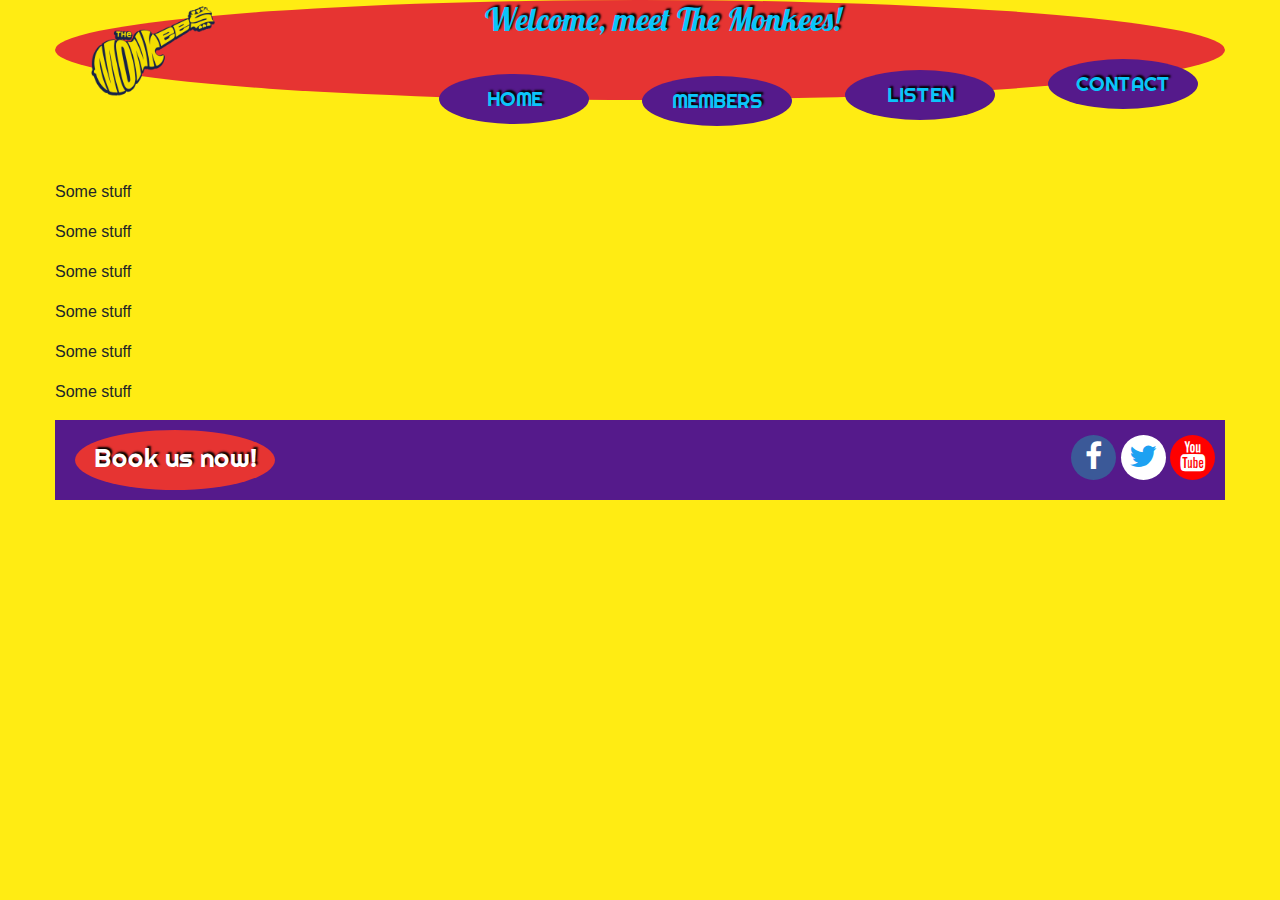
==== index.html @ e27cbba0 "css loading fix for github" ====
<!DOCTYPE html>
<html>
  <head>
    <meta charset="UTF-8">
    <meta name="viewport" content="width=device-width,initial-scale=1">
    <meta http-equiv="X-UA-Compatable" content="ie-edge">
    <link rel="stylesheet" href="https://stackpath.bootstrapcdn.com/bootstrap/4.3.1/css/bootstrap.min.css" type="text/css">
    <link rel="stylesheet" href="https://stackpath.bootstrapcdn.com/font-awesome/4.7.0/css/font-awesome.min.css" type="text/css">
    <link rel="stylesheet" href="https://norbertasl.github.io/monkees-band-website/assets/css/style.css" type="text/css">
    <title>Monkees Home</title>
  </head>
  <body class="container">
    <header>
      <div id="" class="row no-gutters header-container bg-colour-header-container">
        <a id="" href="index.html" class="col-md-2 logo"></a>
        <div class="col-md-10">
          <div class="row no-gutters">
            <div id="" class="col heading">
              <h1>Welcome, meet The Monkees!</h1>
            </div>
          </div>
          <div class="row no-gutters">
            <div class="col-md-0 col-lg-2">

            </div>
            <div class="col-md-12 col-lg-10">
              <ul id="" class="list-inline bg-colour-nav nav">
                <li class="col-6 col-sm-3 list-inline-item nav-item-conrainer">
                  <div class="nav-item nav-item-home">
                    <a href="#">Home</a>
                  </div>
                </li>
                <li class="col-6 col-sm-3 list-inline-item nav-item-conrainer">
                  <div class="nav-item nav-item-members">
                    <a href="#">Members</a>
                  </div>
                </li>
                <li class="col-6 col-sm-3 list-inline-item nav-item-conrainer">
                  <div class="nav-item nav-item-listen">
                    <a href="#">Listen</a>
                  </div>
                </li>
                <li class="col-6 col-sm-3 list-inline-item nav-item-conrainer">
                  <div class="nav-item nav-item-contact">
                    <a href="#">Contact</a>
                  </div>
                </li>
              </ul>
            </div>
          </div>

        </div>
      </div>
    </header>
    <section>
        <p>Some stuff</p>
        <p>Some stuff</p>
        <p>Some stuff</p>
        <p>Some stuff</p>
        <p>Some stuff</p>
        <p>Some stuff</p>
    </section>
    <footer class="row no-gutters footer-container bg-colour-footer-container">
      <div class="col-6 footer-book-section">
        <div class="book-now-container">
          <a href="#">
            <h3>Book us now!</h3>
          </a>
        </div>

      </div>
      <div class="col-6 footer-sicial-section">
        <ul class="list-inline social-links">
                <li class="list-inline-item">
                  <a href="#" target="_blank">
                    <i class="fa fa-facebook icon-facebook"></i>
                    <span class="sr-only">facebook</span>
                  </a>
                </li>
                <li class="list-inline-item">
                  <a href="#" target="_blank">
                    <i class="fa fa-twitter icon-twitter"></i>
                    <span class="sr-only">twitter</span>
                  </a>
                </li>
                <li class="list-inline-item">
                  <a href="#" target="_blank">
                    <i class="fa fa-youtube icon-youtube"></i>
                    <span class="sr-only">youtube</span>
                  </a>
                </li>
              </ul>
      </div>
    </footer>
  </body>
</html>
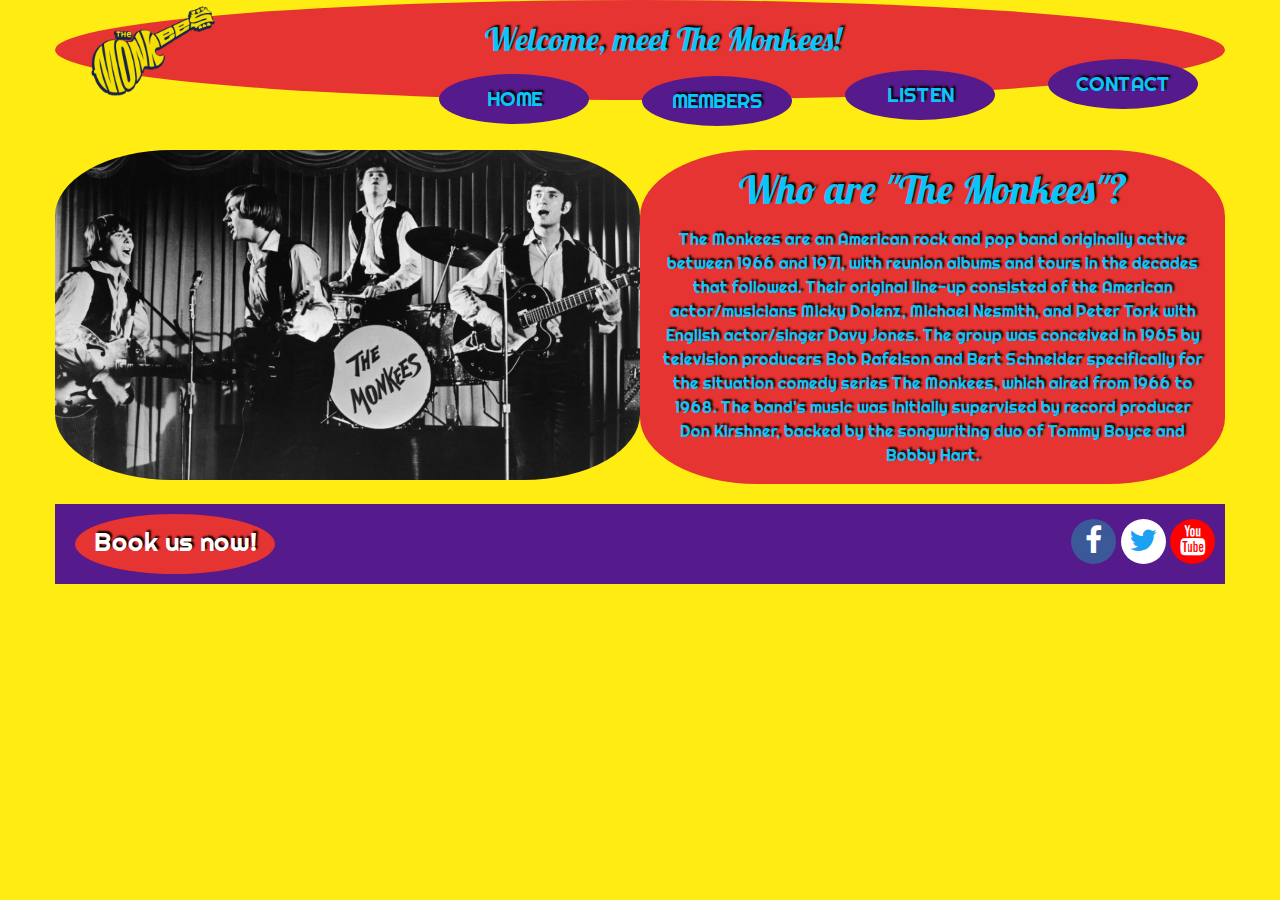
==== commit 2bf9cc2b: "Added Home page content and styling" ====
--- a/index.html
+++ b/index.html
@@ -1,96 +1,116 @@
 <!DOCTYPE html>
 <html>
-  <head>
-    <meta charset="UTF-8">
-    <meta name="viewport" content="width=device-width,initial-scale=1">
-    <meta http-equiv="X-UA-Compatable" content="ie-edge">
-    <link rel="stylesheet" href="https://stackpath.bootstrapcdn.com/bootstrap/4.3.1/css/bootstrap.min.css" type="text/css">
-    <link rel="stylesheet" href="https://stackpath.bootstrapcdn.com/font-awesome/4.7.0/css/font-awesome.min.css" type="text/css">
+
+<head>
+  <meta charset="UTF-8">
+  <meta name="viewport" content="width=device-width,initial-scale=1">
+  <meta http-equiv="X-UA-Compatable" content="ie-edge">
+  <link rel="stylesheet" href="https://stackpath.bootstrapcdn.com/bootstrap/4.3.1/css/bootstrap.min.css" type="text/css">
+  <link rel="stylesheet" href="https://stackpath.bootstrapcdn.com/font-awesome/4.7.0/css/font-awesome.min.css" type="text/css">
+  <!--
     <link rel="stylesheet" href="https://norbertasl.github.io/monkees-band-website/assets/css/style.css" type="text/css">
-    <title>Monkees Home</title>
-  </head>
-  <body class="container">
-    <header>
-      <div id="" class="row no-gutters header-container bg-colour-header-container">
-        <a id="" href="index.html" class="col-md-2 logo"></a>
-        <div class="col-md-10">
-          <div class="row no-gutters">
-            <div id="" class="col heading">
-              <h1>Welcome, meet The Monkees!</h1>
-            </div>
+  -->
+  <link rel="stylesheet" href="/assets/css/style.css" type="text/css">
+
+  <title>Monkees Home</title>
+</head>
+
+<body class="container">
+  <header>
+    <div id="" class="row no-gutters header-container bg-colour-header-container">
+      <a id="" href="index.html" class="col-md-2 logo"></a>
+      <div class="col-md-10">
+        <div class="row no-gutters">
+          <div id="" class="col heading">
+            <h1>Welcome, meet The Monkees!</h1>
           </div>
-          <div class="row no-gutters">
-            <div class="col-md-0 col-lg-2">
+        </div>
+        <div class="row no-gutters">
+          <div class="col-md-0 col-lg-2">
 
-            </div>
-            <div class="col-md-12 col-lg-10">
-              <ul id="" class="list-inline bg-colour-nav nav">
-                <li class="col-6 col-sm-3 list-inline-item nav-item-conrainer">
-                  <div class="nav-item nav-item-home">
-                    <a href="#">Home</a>
-                  </div>
-                </li>
-                <li class="col-6 col-sm-3 list-inline-item nav-item-conrainer">
-                  <div class="nav-item nav-item-members">
-                    <a href="#">Members</a>
-                  </div>
-                </li>
-                <li class="col-6 col-sm-3 list-inline-item nav-item-conrainer">
-                  <div class="nav-item nav-item-listen">
-                    <a href="#">Listen</a>
-                  </div>
-                </li>
-                <li class="col-6 col-sm-3 list-inline-item nav-item-conrainer">
-                  <div class="nav-item nav-item-contact">
-                    <a href="#">Contact</a>
-                  </div>
-                </li>
-              </ul>
-            </div>
           </div>
-
-        </div>
-      </div>
-    </header>
-    <section>
-        <p>Some stuff</p>
-        <p>Some stuff</p>
-        <p>Some stuff</p>
-        <p>Some stuff</p>
-        <p>Some stuff</p>
-        <p>Some stuff</p>
-    </section>
-    <footer class="row no-gutters footer-container bg-colour-footer-container">
-      <div class="col-6 footer-book-section">
-        <div class="book-now-container">
-          <a href="#">
-            <h3>Book us now!</h3>
-          </a>
+          <div class="col-md-12 col-lg-10">
+            <ul id="" class="list-inline bg-colour-nav nav">
+              <li class="col-6 col-sm-3 list-inline-item nav-item-conrainer">
+                <div class="nav-item nav-item-home">
+                  <a href="index.html">Home</a>
+                </div>
+              </li>
+              <li class="col-6 col-sm-3 list-inline-item nav-item-conrainer">
+                <div class="nav-item nav-item-members">
+                  <a href="members.html">Members</a>
+                </div>
+              </li>
+              <li class="col-6 col-sm-3 list-inline-item nav-item-conrainer">
+                <div class="nav-item nav-item-listen">
+                  <a href="listen.html">Listen</a>
+                </div>
+              </li>
+              <li class="col-6 col-sm-3 list-inline-item nav-item-conrainer">
+                <div class="nav-item nav-item-contact">
+                  <a href="contact.html">Contact</a>
+                </div>
+              </li>
+            </ul>
+          </div>
         </div>
 
       </div>
-      <div class="col-6 footer-sicial-section">
-        <ul class="list-inline social-links">
-                <li class="list-inline-item">
-                  <a href="#" target="_blank">
-                    <i class="fa fa-facebook icon-facebook"></i>
-                    <span class="sr-only">facebook</span>
-                  </a>
-                </li>
-                <li class="list-inline-item">
-                  <a href="#" target="_blank">
-                    <i class="fa fa-twitter icon-twitter"></i>
-                    <span class="sr-only">twitter</span>
-                  </a>
-                </li>
-                <li class="list-inline-item">
-                  <a href="#" target="_blank">
-                    <i class="fa fa-youtube icon-youtube"></i>
-                    <span class="sr-only">youtube</span>
-                  </a>
-                </li>
-              </ul>
+    </div>
+  </header>
+  <section>
+    <div class="row no-gutters">
+      <div class="col-sm-12 col-md-6 home-group-img">
+        <img id="group-img" src="" alt="Monkees group image">
       </div>
-    </footer>
-  </body>
+      <div class="col-sm-12 col-md-6 home-group-history">
+        <h1>Who are "The Monkees"?</h1>
+        <p>The Monkees are an American rock and pop band originally active
+          between 1966 and 1971, with reunion albums and tours in the decades
+          that followed. Their original line-up consisted of the American
+          actor/musicians Micky Dolenz, Michael Nesmith, and Peter Tork
+          with English actor/singer Davy Jones. The group was conceived
+          in 1965 by television producers Bob Rafelson and Bert Schneider
+          specifically for the situation comedy series The Monkees, which
+          aired from 1966 to 1968. The band's music was initially
+          supervised by record producer Don Kirshner, backed
+          by the songwriting duo of Tommy Boyce and Bobby Hart.</p>
+      </div>
+    </div>
+
+  </section>
+  <footer class="row no-gutters footer-container bg-colour-footer-container">
+    <div class="col-6 footer-book-section">
+      <div class="book-now-container">
+        <a href="contact.html">
+          <h3>Book us now!</h3>
+        </a>
+      </div>
+
+    </div>
+    <div class="col-6 footer-sicial-section">
+      <ul class="list-inline social-links">
+        <li class="list-inline-item">
+          <a href="https://www.facebook.com/" target="_blank">
+            <i class="fa fa-facebook icon-facebook"></i>
+            <span class="sr-only">facebook</span>
+          </a>
+        </li>
+        <li class="list-inline-item">
+          <a href="https://twitter.com/" target="_blank">
+            <i class="fa fa-twitter icon-twitter"></i>
+            <span class="sr-only">twitter</span>
+          </a>
+        </li>
+        <li class="list-inline-item">
+          <a href="https://www.youtube.com/" target="_blank">
+            <i class="fa fa-youtube icon-youtube"></i>
+            <span class="sr-only">youtube</span>
+          </a>
+        </li>
+      </ul>
+    </div>
+  </footer>
+</body>
+
 </html>
--- a/assets/css/style.css
+++ b/assets/css/style.css
@@ -0,0 +1,273 @@
+@import url('https://fonts.googleapis.com/css?family=Lobster:100,200,300,400,500,600,700|Righteous:100,200,300,400,500,600,700');
+/*------Colours */
+.container {
+  background-color: #ffec13;
+}
+.bg-colour-header-container{
+  background-color: #e63432;
+}
+.nav-item{
+  background-color: #551a8b;
+}
+.nav-item a{
+  color: #0ac5fa;
+}
+.heading h1{
+  color: #0ac5fa;
+}
+
+.bg-colour-footer-container{
+  background-color: #551a8b;
+}
+/*----------------Spacial paddings/margins/text */
+h1, h2, h3, h4{
+  margin: 0;
+}
+.container{
+  padding-right: 15px;
+  padding-left: 15px;
+  margin-right: auto;
+  margin-left: auto;
+  max-width: 1200px;
+  align-content: center;
+}
+/*--------------------------------Header including nav */
+header {
+  margin: 0;
+}
+.header-container{
+  height: 100px;
+  border-radius: 50%;
+  margin-bottom: 50px;
+}
+.logo {
+  background: url("../images/monkees-logo.png");
+  background-repeat:no-repeat;
+  background-size:contain;
+  background-position: center;
+  min-height: 100px;
+}
+.heading{
+  margin: 0;
+  height: 50px;
+  max-height: 50px;
+  text-align: center;
+}
+.heading h1{
+  padding-top: 20px;
+  padding-right: 150px;
+  font-family: "Lobster", sans-serif;
+  font-size: 2em;
+  text-shadow: #000 2px -2px 2px;
+}
+.nav{
+  /*removes the remaining spaces between manu items*/
+  font-size: 0px;
+
+  margin: 0;
+  height: 50px;
+}
+.nav-item-conrainer{
+  height: 60px;
+  padding: 0px;
+  align-content: center;
+
+}
+.nav-item{
+  text-align: center;
+  width: 150px;
+  height: 50px;
+  border-radius: 50%;
+  padding-top: 10px;
+
+  margin: 0 auto;
+  position: relative;
+
+}
+/*Makes nav buttons follow the curve*/
+.nav-item-home{
+  margin-top: 24px;
+}
+.nav-item-members{
+  margin-top: 26px;
+}
+.nav-item-listen{
+  margin-top: 20px;
+}
+.nav-item-contact{
+  margin-top: 8px;
+}
+
+.nav-item a{
+  font-family: "Righteous", sans-serif;
+  text-decoration: none;
+  font-size: 20px;
+  text-transform: uppercase;
+  text-shadow: #000 2px -2px 2px;
+  width: 100%;
+  height: 100%;
+}
+.nav-item a:hover{
+  font-size: 24px;
+  text-shadow: #000 4px -4px 4px;
+
+}
+/*Removes build in margin*/
+.list-inline-item:not(:last-child){
+  margin: 0;
+}
+
+/*----------------------Footer--*/
+.footer-container{
+  padding: 0;
+  height: 80px;
+  margin: 0;
+  margin-top: 20px;
+}
+.book-now-container{
+  margin-top: 10px;
+  padding-left: 20px;
+}
+
+
+.footer-book-section a{
+  text-decoration:none;
+}
+
+.book-now-container a h3{
+
+  font-family: "Righteous", sans-serif;
+  font-size: 26px;
+  height: 60px;
+  width: 200px;
+  text-align: center;
+  padding-top: 12px;
+  border-radius: 50%;
+  background-color: #e63432;
+  color: #fff;
+  text-shadow: #000 2px -2px 2px;
+}
+
+.book-now-container:hover{
+  margin-top: 2px;
+  padding-left: 10px;
+}
+.book-now-container:hover a h3{
+  height: 75px;
+  width: 220px;
+  padding-top: 16px;
+  font-size:32px;
+  text-shadow: #000 4px -4px 4px;
+}
+
+
+.social-links{
+  padding-top: 15px;
+  padding-bottom: 15px;
+  position: absolute;
+  right: 10px;
+
+}
+.social-links li a i{
+  width: 45px;
+  height: 45px;
+  padding: 18px 0;
+  border-radius: 50%;
+  font-size: 30px;
+  line-height: 7px;
+  text-align: center;
+}
+.social-links li a i:hover{
+  width: 55px;
+  height: 55px;
+  font-size: 35px;
+  padding-top: 22px;
+}
+.icon-youtube{
+  color: #fff;
+  background: #ff0000;
+}
+.icon-twitter{
+  color: #1da1f2;
+  background: #fff;
+}
+.icon-facebook{
+  color: #fff;
+  background: #3b5998;
+}
+/*----------------------Home section styling--*/
+
+.home-group-img{
+  max-height: 330px;
+  overflow: hidden;
+}
+.home-group-img img{
+    content: url("../images/monkees.jpg");
+    max-width:100%;
+
+    border-radius: 20%;
+}
+.home-group-history{
+  background-color: #E63432;
+  border-radius: 20%;
+}
+.home-group-history h1,p{
+  padding-top: 15px;
+  color: #0ac5fa;
+  text-shadow: #000 2px -2px 2px;
+  text-align: center;
+}
+.home-group-history h1{
+  font-family: "Lobster", sans-serif;
+}
+.home-group-history p{
+  font-family: "Righteous", sans-serif;
+  padding-left: 20px;
+  padding-right: 20px;
+}
+
+
+
+
+/*----------------------MEdia--*/
+@media (max-width: 767px) {
+  .header-container{
+    height: 180px;
+  }
+  .heading h1{
+    padding-top: 0px;
+    padding-right: 0px;
+  }
+  .nav-item-home{
+    margin-top: -20px;
+  }
+  .nav-item-members{
+    margin-top: -4px;
+  }
+  .nav-item-listen{
+    margin-top: 14px;
+  }
+  .nav-item-contact{
+    margin-top: -15px;
+  }
+
+
+}
+@media (max-width: 575px) {
+  .header-container{
+    margin-bottom: 110px;
+  }
+  .nav-item{
+    margin-top:10px;
+  }
+  .nav-item-home,
+  .nav-item-listen{
+    float:right;
+    margin-right: 4px;
+  }
+  .nav-item-members,
+  .nav-item-contact{
+      float:left;
+      margin-left: 4px;
+  }
+}
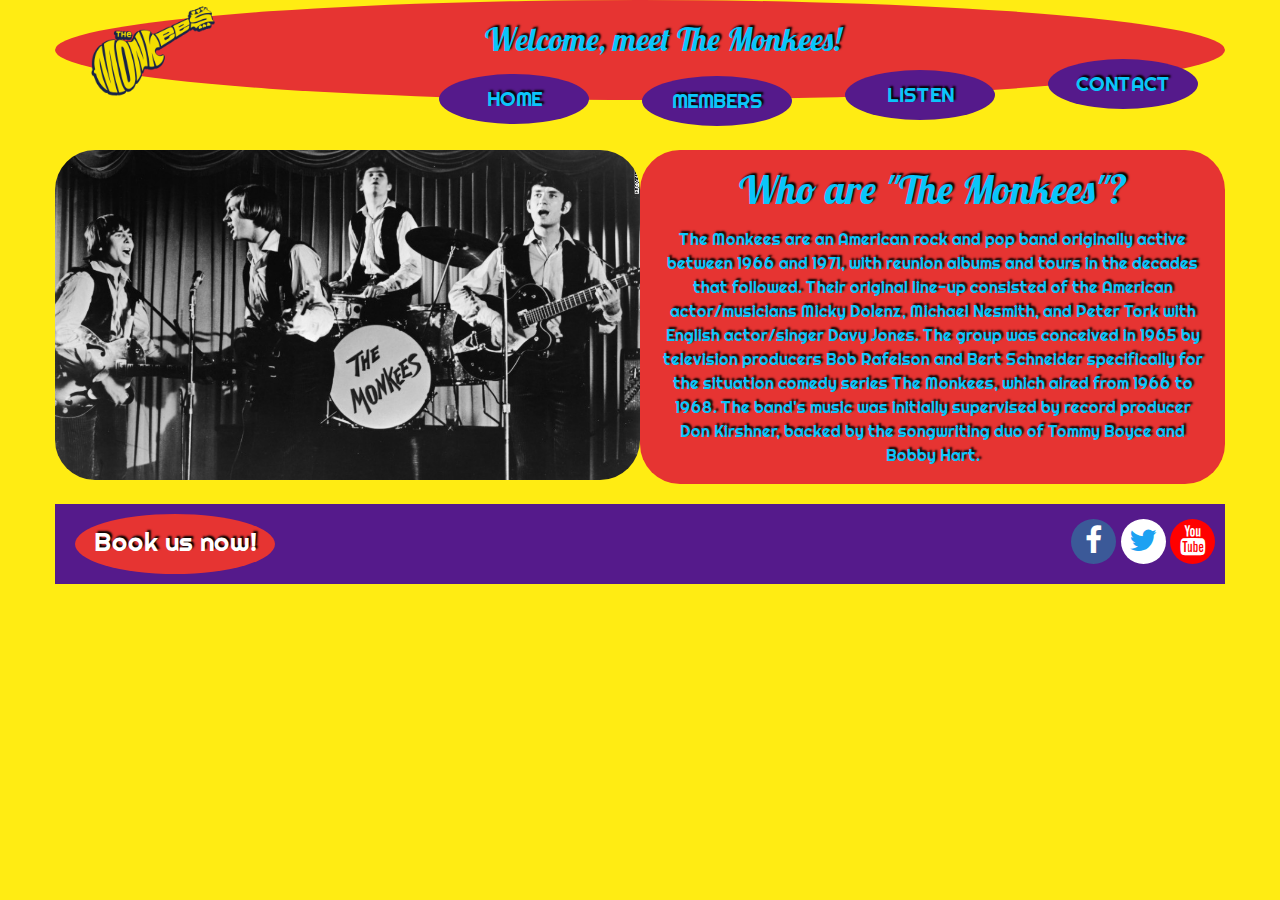
==== commit 86a2156d: "Updated CSS link" ====
--- a/index.html
+++ b/index.html
@@ -10,7 +10,7 @@
   <!--
     <link rel="stylesheet" href="https://norbertasl.github.io/monkees-band-website/assets/css/style.css" type="text/css">
   -->
-  <link rel="stylesheet" href="/assets/css/style.css" type="text/css">
+  <link rel="stylesheet" href="assets/css/style.css" type="text/css">
 
   <title>Monkees Home</title>
 </head>
--- a/assets/css/style.css
+++ b/assets/css/style.css
@@ -12,15 +12,36 @@
 .nav-item a{
   color: #0ac5fa;
 }
-.heading h1{
+.heading h1, h2, h5{
   color: #0ac5fa;
 }
 
 .bg-colour-footer-container{
   background-color: #551a8b;
 }
+/*----------------Image imports */
+.logo {
+  background: url("../images/monkees-logo.png");
+}
+.home-group-img img{
+    content: url("../images/monkees.jpg");
+}
+#md-pic{
+    content: url("../images/md.jpg");
+}
+#dj-pic{
+    content: url("../images/dj.jpg");
+}
+#mn-pic{
+    content: url("../images/mn.jpg");
+}
+#pt-pic{
+    content: url("../images/pt.jpg");
+}
+
+
 /*----------------Spacial paddings/margins/text */
-h1, h2, h3, h4{
+h1, h2, h3, h4, h5{
   margin: 0;
 }
 .container{
@@ -41,7 +62,6 @@
   margin-bottom: 50px;
 }
 .logo {
-  background: url("../images/monkees-logo.png");
   background-repeat:no-repeat;
   background-size:contain;
   background-position: center;
@@ -60,6 +80,7 @@
   font-size: 2em;
   text-shadow: #000 2px -2px 2px;
 }
+
 .nav{
   /*removes the remaining spaces between manu items*/
   font-size: 0px;
@@ -202,14 +223,12 @@
   overflow: hidden;
 }
 .home-group-img img{
-    content: url("../images/monkees.jpg");
     max-width:100%;
-
-    border-radius: 20%;
+    border-radius: 40px;
 }
 .home-group-history{
   background-color: #E63432;
-  border-radius: 20%;
+  border-radius: 40px;
 }
 .home-group-history h1,p{
   padding-top: 15px;
@@ -226,10 +245,57 @@
   padding-right: 20px;
 }
 
-
-
-
-/*----------------------MEdia--*/
+/*----------------------Members section styling--*/
+
+
+.members-image-container{
+  padding-top: 10px;
+  height: 100%;
+  width: 100%;
+  overflow: hidden;
+  text-align: center;
+}
+.members-image-container img{
+  overflow: hidden;
+  max-width:100%;
+  max-height: 180px;
+  border-radius: 40px;
+  transform: translateY(25%);
+}
+
+.members-bio{
+  background-color: #e63432;
+  border-radius: 40px;
+}
+.members-bio h2{
+  font-family: "Lobster", sans-serif;
+  color: #0ac5fa;
+  text-shadow: #000 2px -2px 2px;
+}
+.members-bio p{
+  font-family: "Righteous", sans-serif;
+}
+/*----------------------Listen section styling--*/
+.song{
+  background-color: #e63432;
+  border-radius: 40px;
+  text-align: center;
+  padding-top: 10px;
+  padding-bottom: 10px;
+  margin-top: 10px;
+}
+.song-title{
+  font-family: "Righteous", sans-serif;
+  text-shadow: #000 2px -2px 2px;
+}
+.media-section h2{
+  background-color: #e63432;
+  border-radius: 40px 40px 0px 0px;
+  font-family: "Lobster", sans-serif;
+  text-shadow: #000 2px -2px 2px;
+}
+
+/*----------------------Media--*/
 @media (max-width: 767px) {
   .header-container{
     height: 180px;
@@ -250,7 +316,12 @@
   .nav-item-contact{
     margin-top: -15px;
   }
-
+  .members-image-container{
+    display: none;
+  }
+  .members-bio h2{
+    text-align: center;
+}
 
 }
 @media (max-width: 575px) {
